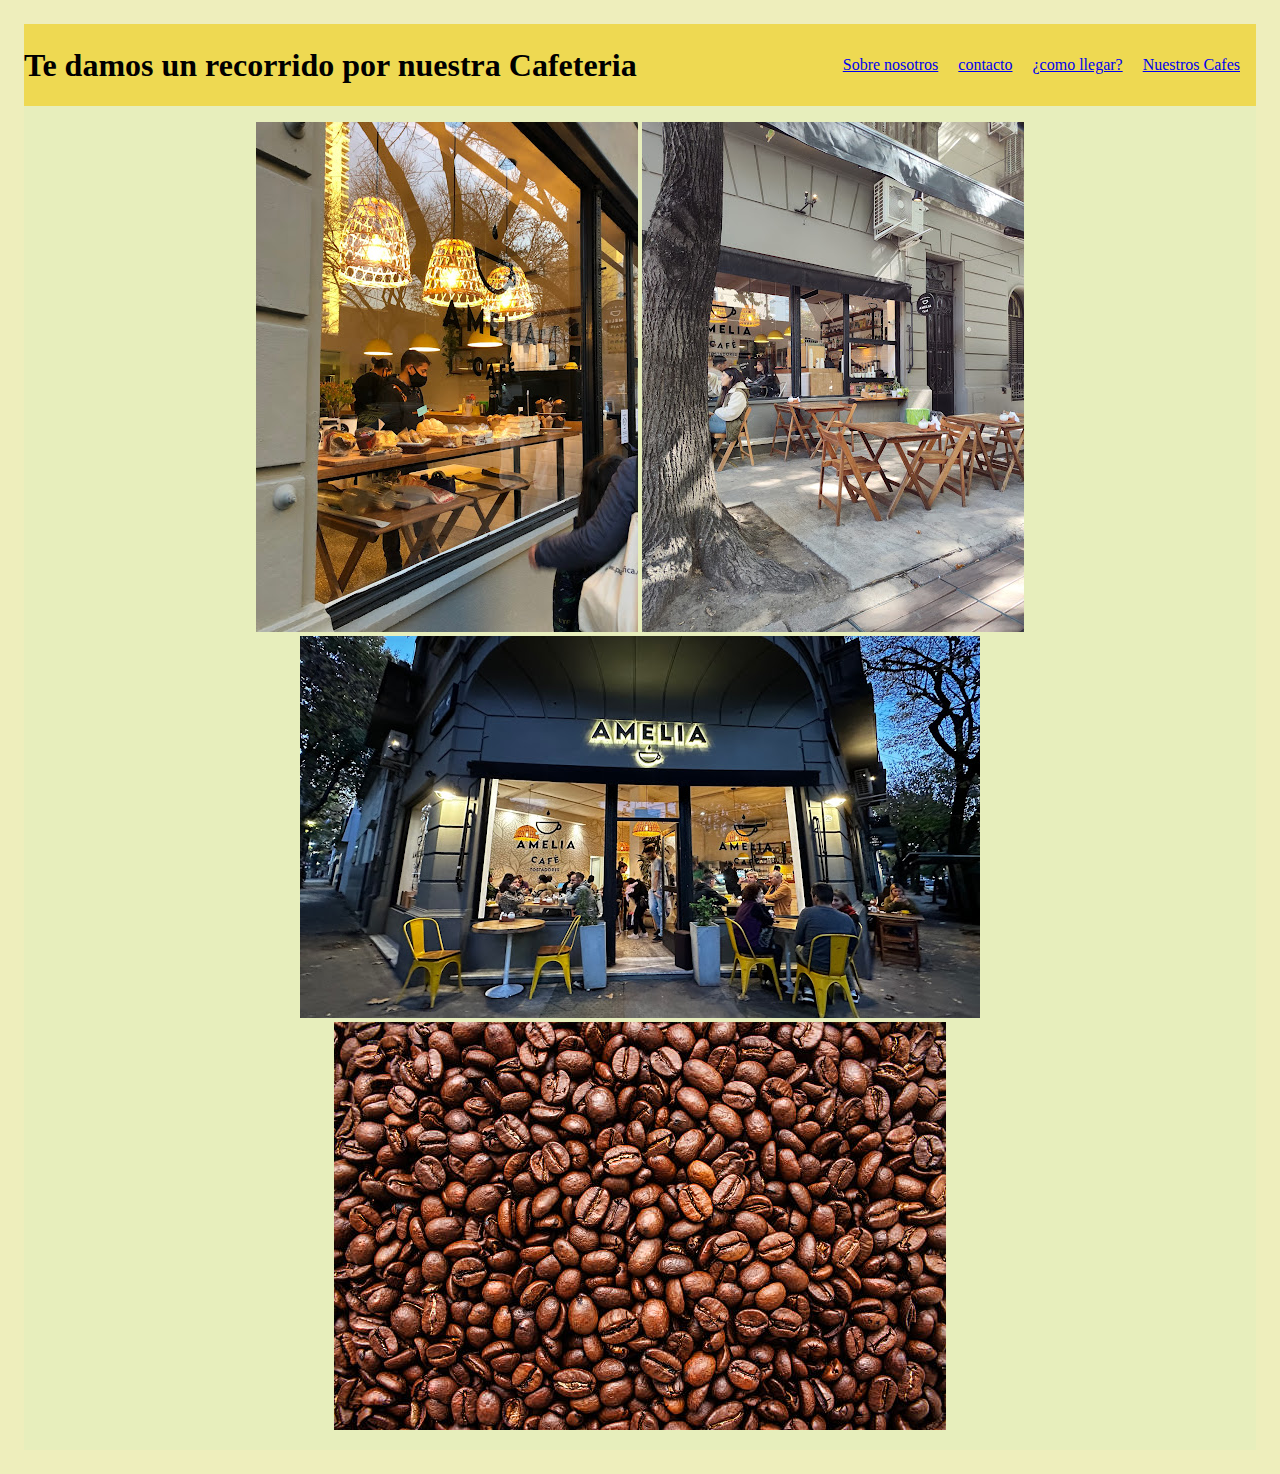
==== pages/galeria.html @ 87323f8e "cambios css" ====
<!DOCTYPE html>
<html lang="en">
<head>
    <meta charset="UTF-8">
    <meta name="viewport" content="width=device-width, initial-scale=1.0">
    <title>Document</title>
    <link rel="stylesheet" href="../css/sttyle.css">

</head>


<body class="galeriamovil">
    <header class="aline">

        <h1> Te damos un recorrido por nuestra Cafeteria </h1>

        <nav class="galeriamovil"> 
            <ul>
                <li> 
                    <a href="../index.html" target="_blank"> Sobre nosotros </a> </li>
                
                <li>
                    <a href="../pages/contacto.html" target="_blank"> contacto</a>
                </li>

                <li>
                    <a href="../pages/comollegar.html" target="_blank"> ¿como llegar?</a>
                </li>

                <li>
                    <a href="../pages/nuestroscafes.html" target="_blank"> Nuestros Cafes</a>
                </li>

            </ul>
        </nav>



    </header>
    
    <main>
        <section class="galeriamovil" class="galeriamovil2">
            <img src="../images/vidriera.jpg" alt="vista vidriera">
            <img src="../images/amelia fuera.jpg" alt="vista lateral de la cafeteria">
            <img src="../images/ameliavereda.jpg" alt="amelia cafeteria">
            <img src="../images/granoscafe.jpg" alt="cafe granoscafe">
        </section>
    </main>
</body>
</html>
---- css/sttyle.css ----
/* no utilice reseteo por que no me gusto el resultado que daba. */

body{
    background-color: rgb(238, 238, 188);
}

section{
    background-color: rgb(231, 238, 188);
}

/* CCS DE SECCION NUESTROS CAFES */
.imagencafe{
    background-color: rgb(231, 238, 188);
    height: 500px;

    background-image: url(../images/cafecolombia.jpeg);
    background-size:contain;
    background-repeat: no-repeat;
}

.cafeperu {
    background-color: rgb(231, 238, 188);
    height: 500px;

    background-image: url(../images/cafe\ peru.jpeg);
    background-size:contain;
    background-repeat: no-repeat;
}

.cafebrasil {
    background-color: rgb(231, 238, 188);
    height: 500px;

    background-image: url(../images/cafe\ brasil.jpeg);
    background-size:contain;
    background-repeat: no-repeat;
}

/*  CSS DE INDEX */
.caja{
width:600px ;
overflow: auto;
}

.titulo {
    padding-left: 550px;
    
}

.fotoindex{
    padding-left: 400px;
}

/*  CSS FOOTER */
.mapa{
    height: 120px;
    width: 120px;
    background-size: contain;
}

.footermodif {
    display:inline-block;
    margin-left: 100px;
    margin-right: 100px;
}

.margin_auto { 
    margin:auto;
}

.margin{
    display: flex;
    height: 100px;
    width: 200px
}

ul.ulnab {
    list-style-type: none;
    margin: 0;
    padding: 0;
}

.linab {
    display: inline;
    margin-left: 10px;
    margin-right: 10px;
}

.navar{
    text-align: center;
}

ul{
    list-style: none;
}


/* probamos tarjetas de nuestros cafes */

.tarjetas {
    border: 3px solid black;
    width: 350px;
    height:490px
    border-radius 20px;
}

.cuerpotarjeta{
    color: white;
    background-color: black;
    padding: 15px;
    display: flex;
    flex-direction: column;
    align-items: center;
}

.carrousel-tarjetas{
    display: flex;
    justify-content: space-between;
}

header nav  ul{
    display: flex;
    gap: 20px;
}

body header{
    background-color: rgba(238, 209, 45, 0.747);
;}

.aline {
    display: flex;
    justify-content: space-between;
    align-items: center;
}

.portadanuestros{
    background-image: url(../images/granoscafe.jpg);

}

/* DISPOSITIVO MOVIL */
img{
    max-width: 100%;
}

.galeriamovil{
    text-align: center;
    padding: 16px;

}

@media (min-width:768px){}

.galeriamovil2{
    display: grid;
    grid-template-columns: (50% 50%);
    grid-template-rows:(1fr 1fr)
    
}
.galeriamovil2 img{
    height: 100%;
    width: 100%;
}

@media(min-width: 1200px){}
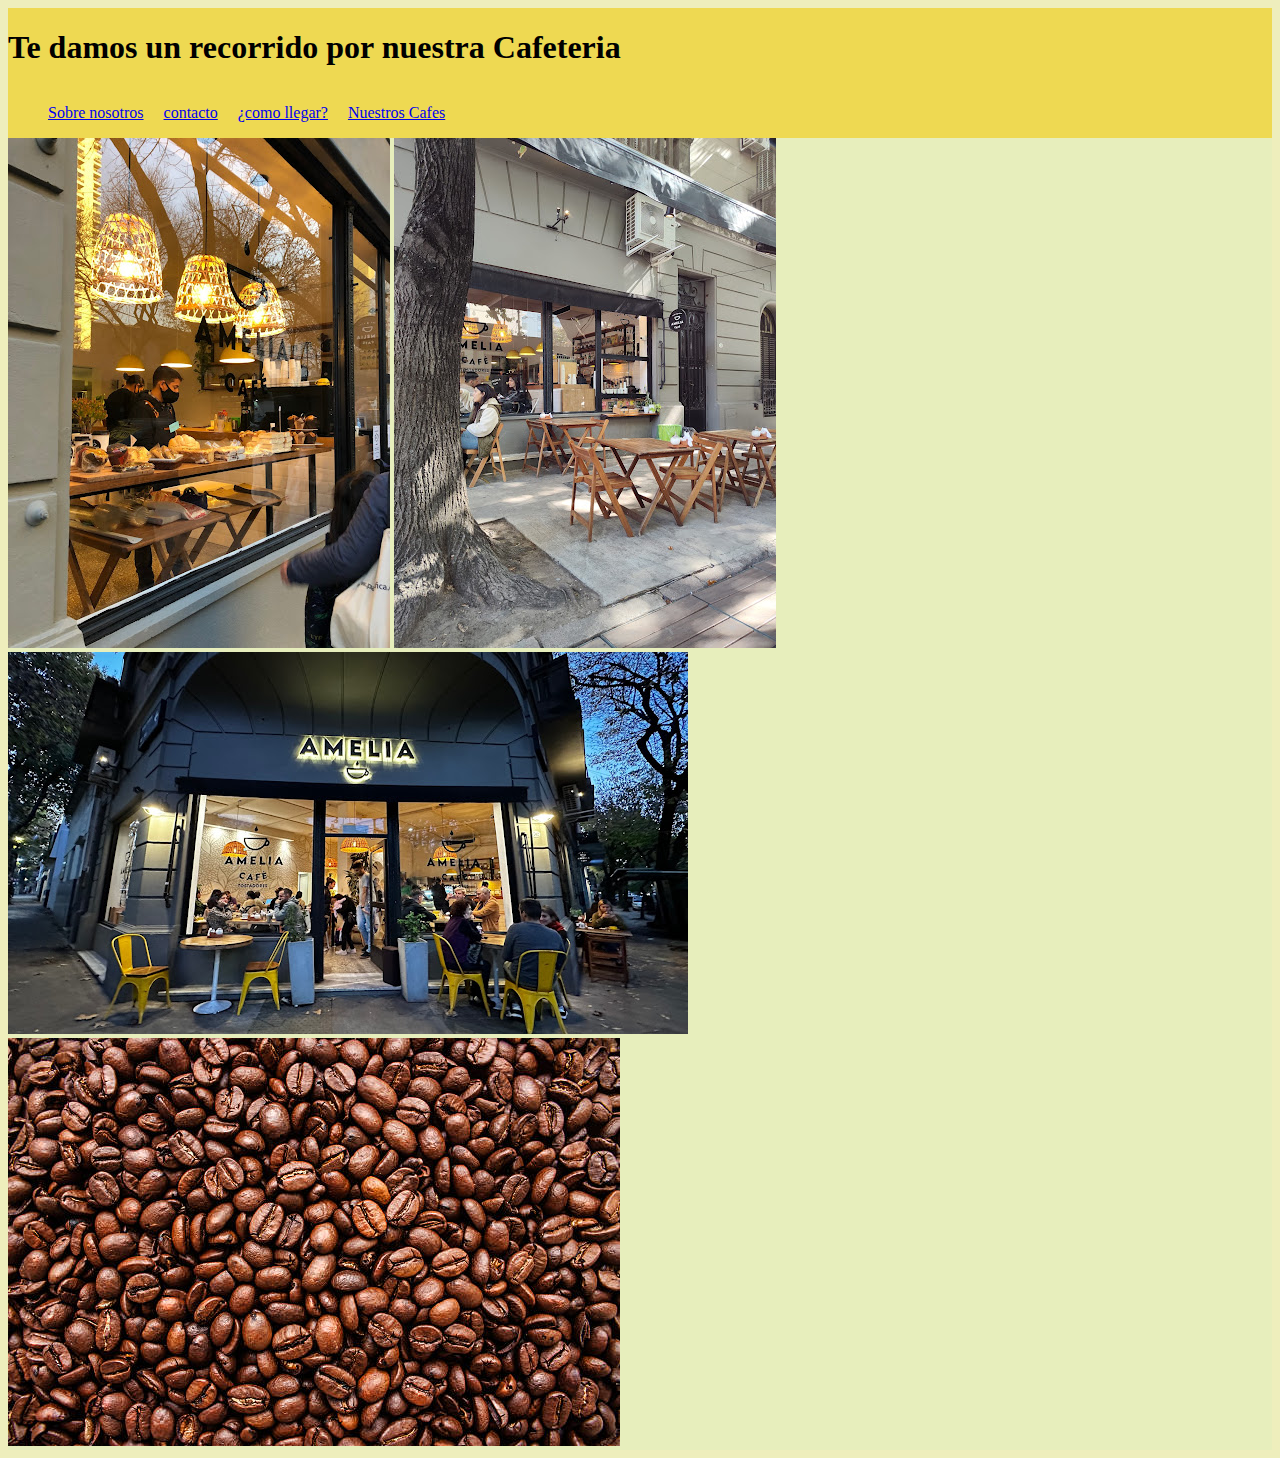
==== commit f6450591: "modificaciones indez y cc" ====
--- a/pages/galeria.html
+++ b/pages/galeria.html
@@ -3,13 +3,13 @@
 <head>
     <meta charset="UTF-8">
     <meta name="viewport" content="width=device-width, initial-scale=1.0">
-    <title>Document</title>
+    <title>galeria</title>
     <link rel="stylesheet" href="../css/sttyle.css">
 
 </head>
 
 
-<body class="galeriamovil">
+<body class="galeriamovil" class="dispositivomobile">
     <header class="aline">
 
         <h1> Te damos un recorrido por nuestra Cafeteria </h1>
--- a/css/sttyle.css
+++ b/css/sttyle.css
@@ -1,5 +1,9 @@
 
 /* no utilice reseteo por que no me gusto el resultado que daba. */
+
+body header{
+    background-color: rgba(238, 209, 45, 0.747);
+;} 
 
 body{
     background-color: rgb(238, 238, 188);
@@ -11,27 +15,24 @@
 
 /* CCS DE SECCION NUESTROS CAFES */
 .imagencafe{
-    background-color: rgb(231, 238, 188);
+    background-color: rgb(3, 3, 3);;
     height: 500px;
-
     background-image: url(../images/cafecolombia.jpeg);
     background-size:contain;
     background-repeat: no-repeat;
 }
 
 .cafeperu {
-    background-color: rgb(231, 238, 188);
+    background-color: rgb(3, 3, 3);
     height: 500px;
-
     background-image: url(../images/cafe\ peru.jpeg);
     background-size:contain;
     background-repeat: no-repeat;
 }
 
 .cafebrasil {
-    background-color: rgb(231, 238, 188);
+    background-color: rgb(3, 3, 3);;
     height: 500px;
-
     background-image: url(../images/cafe\ brasil.jpeg);
     background-size:contain;
     background-repeat: no-repeat;
@@ -40,6 +41,7 @@
 /*  CSS DE INDEX */
 .caja{
 width:600px ;
+height: 100%;
 overflow: auto;
 }
 
@@ -50,6 +52,8 @@
 
 .fotoindex{
     padding-left: 400px;
+    margin-left: auto;
+    margin-bottom: auto;
 }
 
 /*  CSS FOOTER */
@@ -124,14 +128,10 @@
     gap: 20px;
 }
 
-body header{
-    background-color: rgba(238, 209, 45, 0.747);
-;}
-
 .aline {
     display: flex;
-    justify-content: space-between;
-    align-items: center;
+    flex-direction: column;
+    
 }
 
 .portadanuestros{
@@ -140,27 +140,14 @@
 }
 
 /* DISPOSITIVO MOVIL */
-img{
-    max-width: 100%;
-}
-
-.galeriamovil{
-    text-align: center;
-    padding: 16px;
-
-}
-
-@media (min-width:768px){}
-
-.galeriamovil2{
-    display: grid;
-    grid-template-columns: (50% 50%);
-    grid-template-rows:(1fr 1fr)
-    
-}
-.galeriamovil2 img{
-    height: 100%;
-    width: 100%;
-}
-
-@media(min-width: 1200px){}
+@media (min-width:378px) and (max-width: 992px){
+    .dispositivomobile{
+        height: initial;
+        text-align: center;
+        padding: 1rem;
+        display: flex;
+        flex-direction: column;
+        gap: 1rem
+        ;
+    }
+    